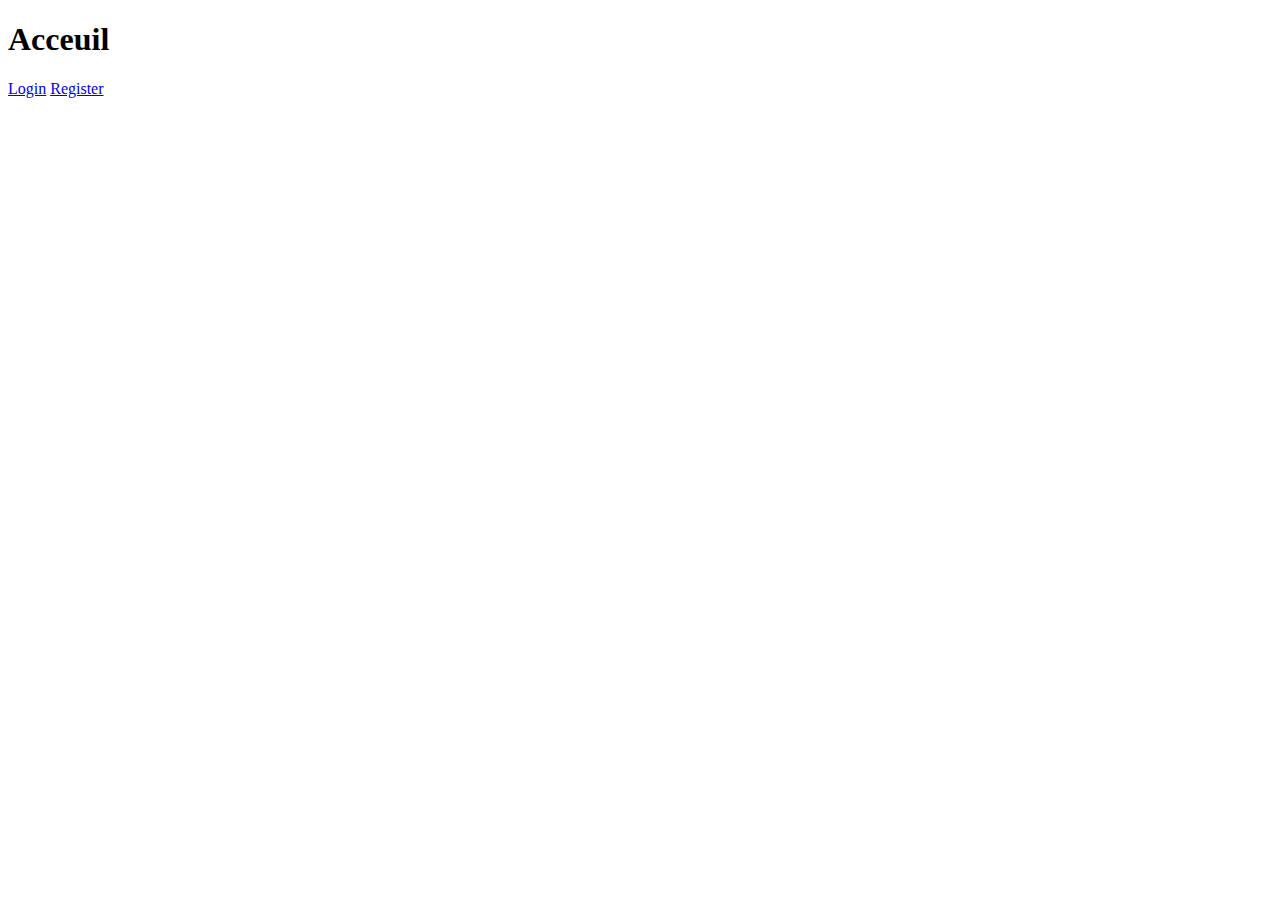
==== index.html @ d0bed25e "ok" ====
<!DOCTYPE html>
<html lang="en">
<head>
  <meta charset="UTF-8">
  <meta name="viewport" content="width=device-width, initial-scale=1.0">
  <title>Acceuil</title>
</head>
<body>
  <h1>Acceuil</h1>
  <a href="./HTML/login.html">Login</a>
  <a href="./HTML/register.html">Register</a>
</body>
</html>
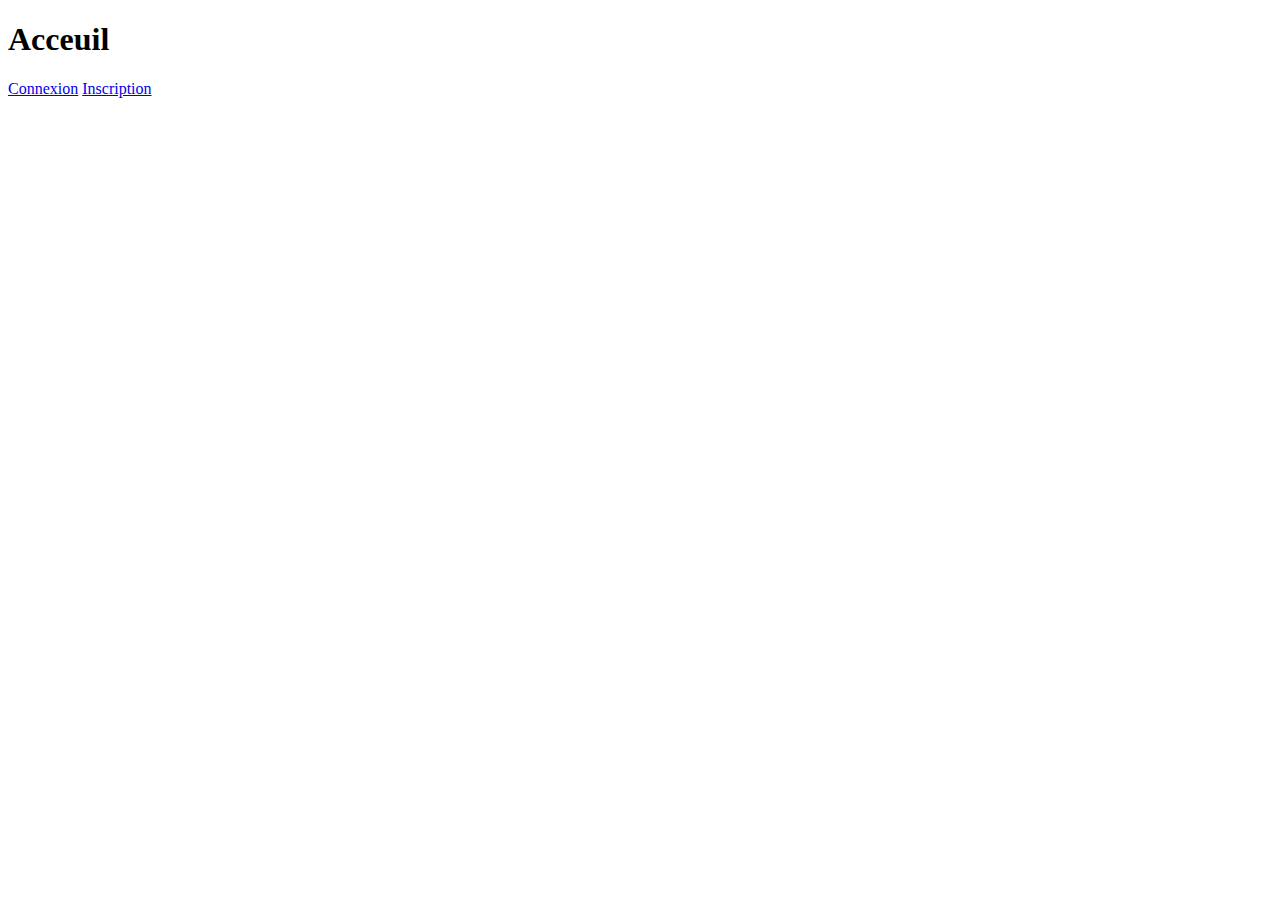
==== commit 8a4b5156: "Update index.html" ====
--- a/index.html
+++ b/index.html
@@ -7,7 +7,7 @@
 </head>
 <body>
   <h1>Acceuil</h1>
-  <a href="./HTML/login.html">Login</a>
-  <a href="./HTML/register.html">Register</a>
+  <a href="./HTML/login.html">Connexion</a>
+  <a href="./HTML/register.html">Inscription</a>
 </body>
-</html>+</html>
